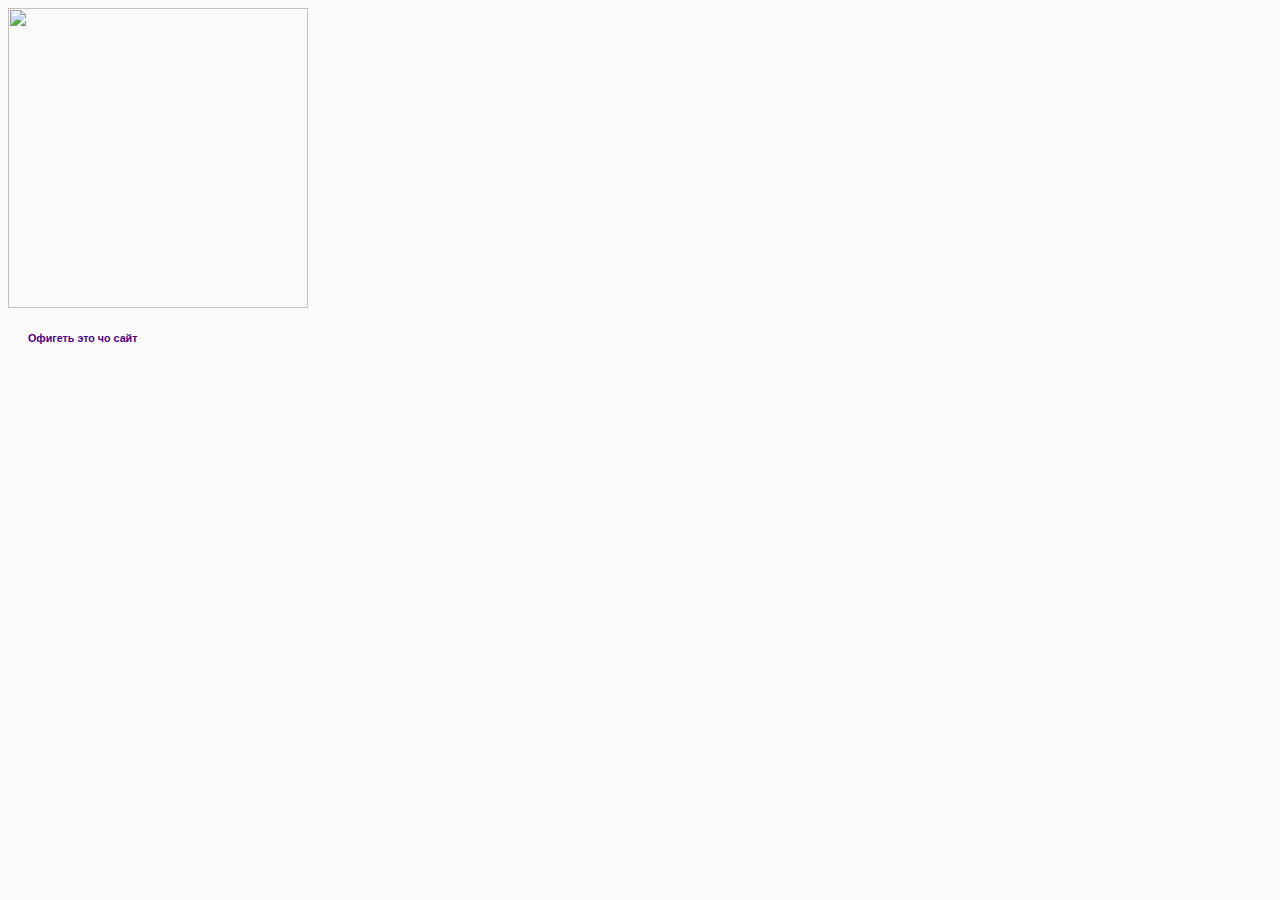
==== index.html @ 0248f986 "Add files via upload" ====
<!DOCTYPE html>
<html lang="en">
<head>
    <meta charset="UTF-8">
    <title>Питон для Фрола!!</title>
    <link href="mainpage.css" rel="stylesheet" type="text/css" />
</head>
<body>
</body>
<img src="https://art.ngfiles.com/images/2881000/2881787_theuraniumcore_pochita-being-a-good-boy.gif?f1669332357" width="300px" height="300px">
<h6>Офигеть это чо сайт</h6>
</html>
---- mainpage.css ----
html {
    background-color: rgb(251 251 251);
}
h6 {
    font-family: Arial;
    color: indigo;
    margin: 20px;
}
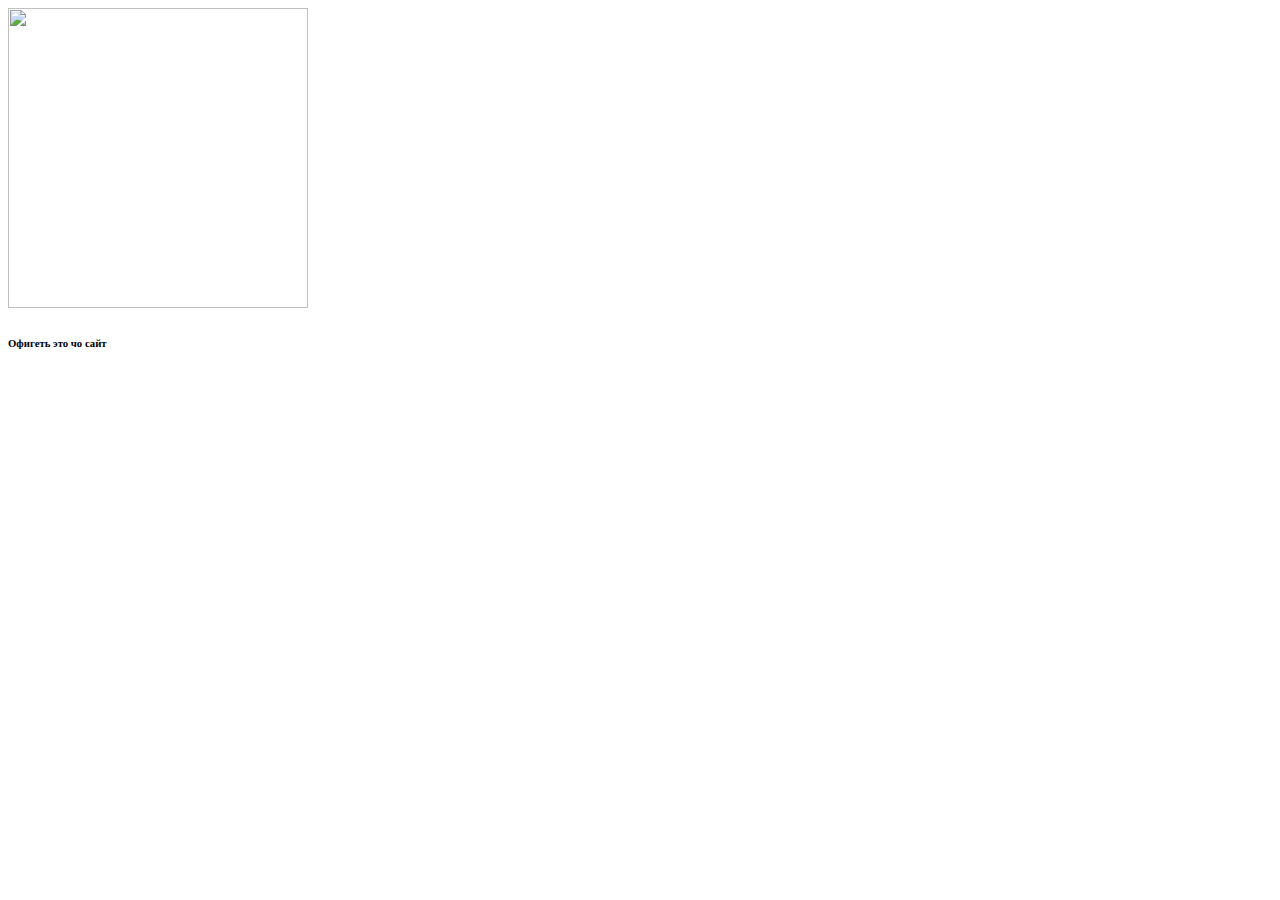
==== commit cd7783d9: "Update index.html" ====
--- a/index.html
+++ b/index.html
@@ -3,10 +3,10 @@
 <head>
     <meta charset="UTF-8">
     <title>Питон для Фрола!!</title>
-    <link href="mainpage.css" rel="stylesheet" type="text/css" />
+    <link href="css/mainpage.css" rel="stylesheet" type="text/css" />
 </head>
 <body>
 </body>
 <img src="https://art.ngfiles.com/images/2881000/2881787_theuraniumcore_pochita-being-a-good-boy.gif?f1669332357" width="300px" height="300px">
 <h6>Офигеть это чо сайт</h6>
-</html>+</html>
